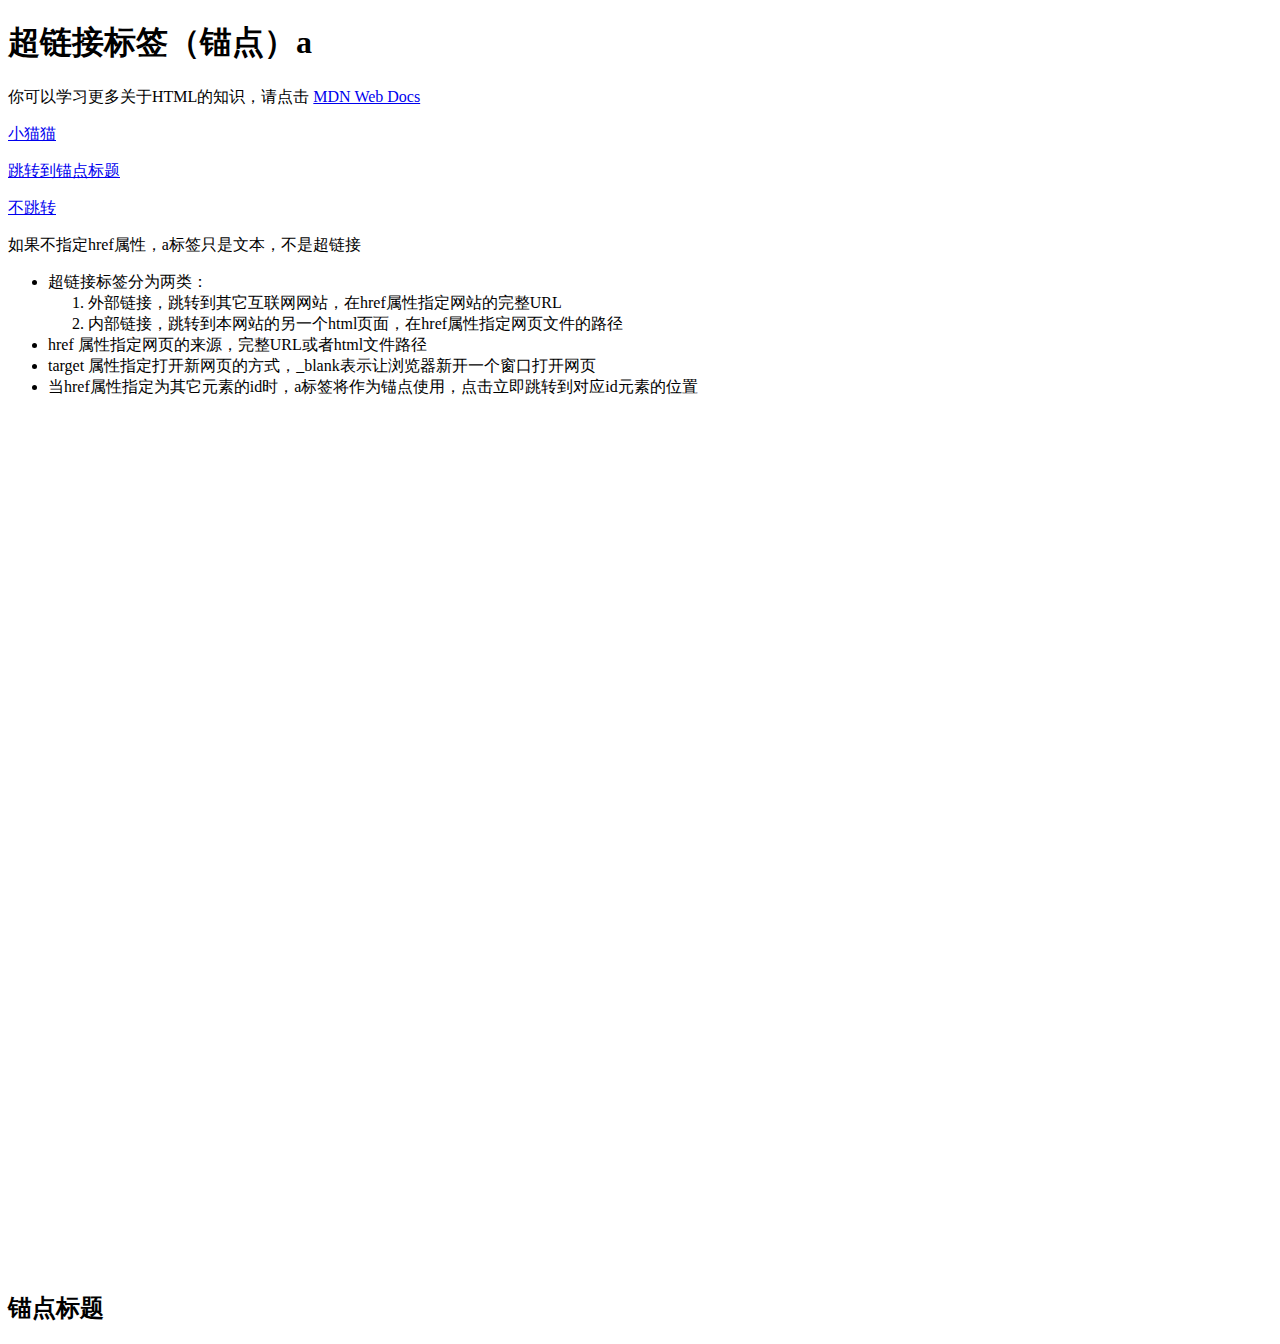
==== html/05-超链接标签.html @ 079b5383 "Day2:Html Elements" ====
<!-- 首先声明 doctype 告诉浏览器使用HTML5规范解析此文档-->
<!DOCTYPE html>

<!-- 网页根元素 lang属性表示网页使用的国家语言-->
<html lang="en">
  <!-- 根元素内部一般有 head标签 和 body标签 -->

  <!-- head标签不会在网页中显示，一般用来定义浏览器的行为或链接外部css或者js等文件 -->
  <head>
    <!-- meta标签表示元数据：数据的数据 -->
    <!-- 指定网页字符集 为UTF-8，包含了世界上所有字符 -->
    <meta charset="UTF-8" />
    <!-- 浏览器标签栏中显示的标题 -->
    <title>The Basic Language of the Web:HTML</title>
  </head>

  <!-- body标签包裹正文内容，浏览器可见部分都定义在body内 -->
  <body>
    <h1>超链接标签（锚点）a</h1>
    <p>
      你可以学习更多关于HTML的知识，请点击
      <a
        href="https://developer.mozilla.org/en-US/docs/Web/HTML"
        target="_blank"
        >MDN Web Docs</a
      >
    </p>
    <a href="04-图片标签.html">小猫猫</a>
    <p><a href="#heading">跳转到锚点标题</a></p>
    <p><a href="javascript:;">不跳转</a></p>
    <p><a>如果不指定href属性，a标签只是文本，不是超链接</a></p>

    <ul style="height: 1000px">
      <li>
        超链接标签分为两类：
        <ol>
          <li>外部链接，跳转到其它互联网网站，在href属性指定网站的完整URL</li>
          <li>
            内部链接，跳转到本网站的另一个html页面，在href属性指定网页文件的路径
          </li>
        </ol>
      </li>
      <li>href 属性指定网页的来源，完整URL或者html文件路径</li>
      <li>
        target 属性指定打开新网页的方式，_blank表示让浏览器新开一个窗口打开网页
      </li>
      <li>
        当href属性指定为其它元素的id时，a标签将作为锚点使用，点击立即跳转到对应id元素的位置
      </li>
    </ul>

    <h2 id="heading">锚点标题</h2>
  </body>
</html>
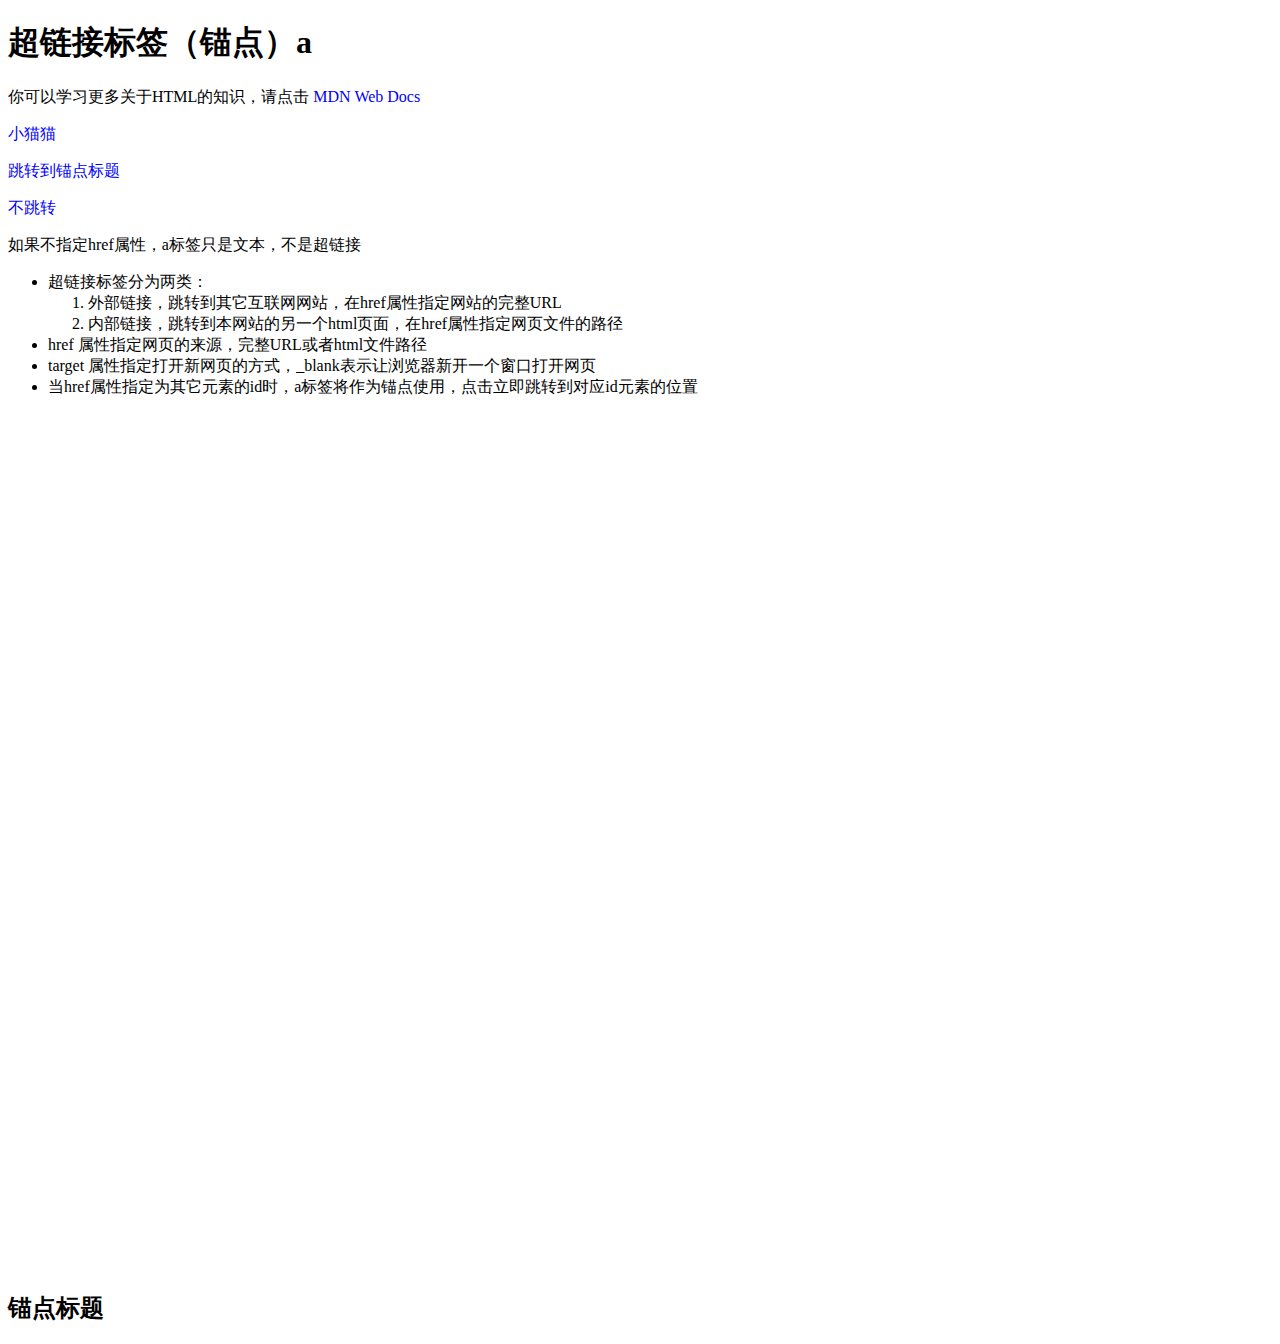
==== commit 13f12316: "Day3 Css Basis" ====
--- a/html/05-超链接标签.html
+++ b/html/05-超链接标签.html
@@ -12,6 +12,7 @@
     <meta charset="UTF-8" />
     <!-- 浏览器标签栏中显示的标题 -->
     <title>The Basic Language of the Web:HTML</title>
+    <link href="../css/05-超链接伪类.css" rel="stylesheet" />
   </head>
 
   <!-- body标签包裹正文内容，浏览器可见部分都定义在body内 -->
--- a/css/05-超链接伪类.css
+++ b/css/05-超链接伪类.css
@@ -0,0 +1,29 @@
+/* 超链接伪类样式 */
+/* 总是以LVHA这个顺序来定义 */
+
+a:link {
+    /* 表示选择具有href属性的a标签 */
+    color: blue;
+    /* 去除下划线 */
+    text-decoration: none;
+}
+
+a:visited {
+    /* 表示选择被点击过的a标签 */
+    color: red;
+}
+
+a:hover {
+    /* 表示选择鼠标悬停的a标签 */
+    color: pink;
+    text-decoration: overline dotted pink;
+
+}
+
+a:active {
+    /* 表示当鼠标点击时的a标签 */
+    background-color: black;
+    color: rgb(255, 255, 0);
+    text-decoration: underline wavy yellow;
+    font-style: italic;
+}